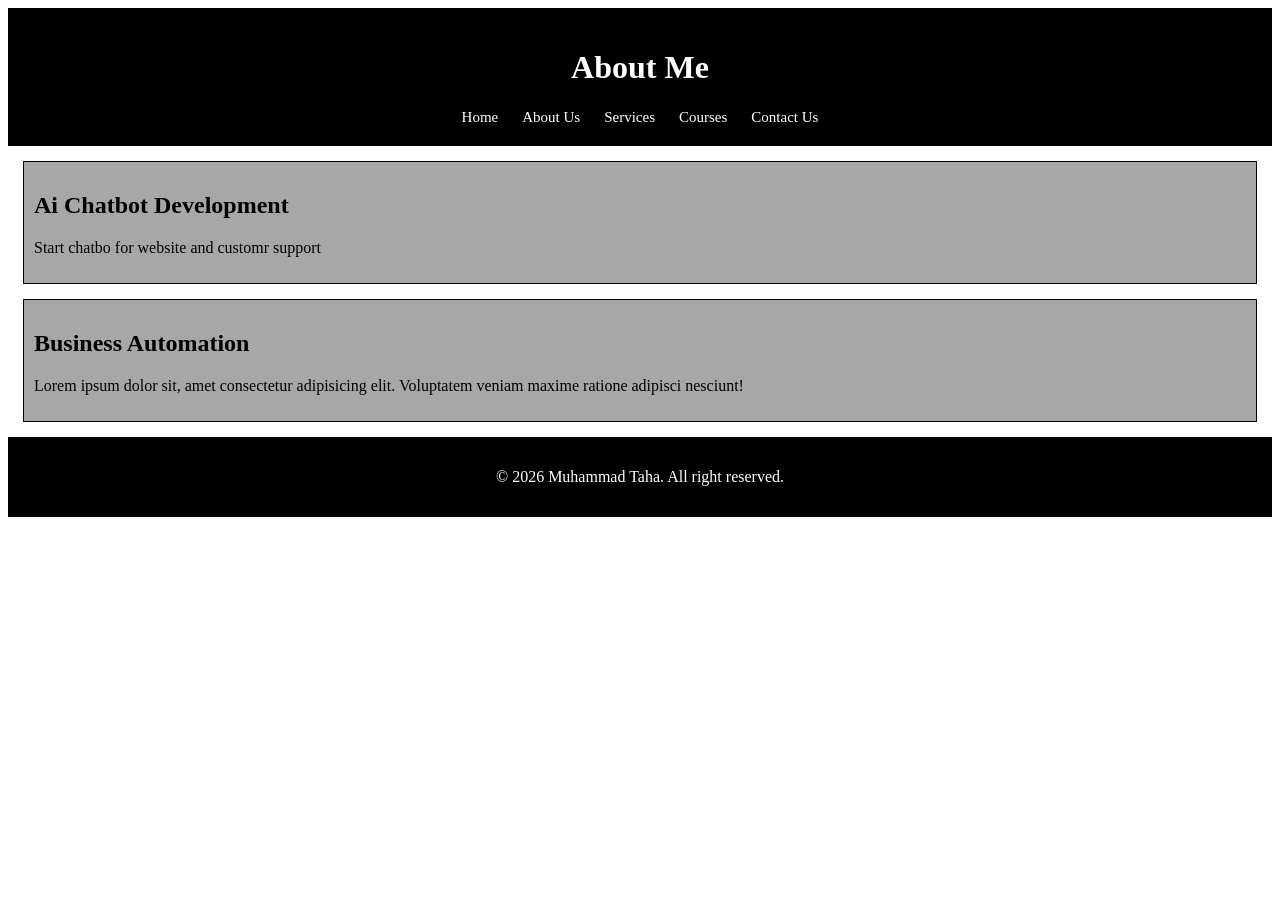
==== about.html @ bcf9bd1c "first commit" ====
<!DOCTYPE html>
<html lang="en">
<head>
    <meta charset="UTF-8">
    <meta name="viewport" content="width=device-width, initial-scale=1.0">
    <title>Document</title>
    <link rel="stylesheet" href="style.css">
</head>
<body>
    <header>
    <h1>About Me</h1>
   <nav>
    <a href="home.html">Home</a>
    <a href="about.html">About Us</a>
    <a href="service..html">Services</a>
    <a href="course.html">Courses</a>
    <a href="contact.html">Contact Us</a>
    </nav>
</header>
<div class="section2">
    <h2>Ai Chatbot Development</h2>
    <p>Start chatbo for website and customr support</p>
</div>
<div class="section2">
    <h2>Business Automation </h2>
    <p>Lorem ipsum dolor sit, amet consectetur adipisicing elit. Voluptatem veniam maxime ratione adipisci nesciunt!</p>
</div>
<footer>
        <p>&copy; 2026 Muhammad Taha. All right reserved. </p>
     </footer>
</body>
</html>
---- style.css ----
header{
    background-color: rgb(0, 0, 0);
    color: rgb(255, 255, 255);
    text-align: center;
    padding: 20px;
}
nav a{
    color: white;
    text-decoration: none;
    font-size: 15px;
    padding: 10px;

}
nav a:hover{
    color: yellow;
}
img{
    height: 200px;
    width: 200px;
    border-radius: 5px;
    border: solid rgb(228, 180, 180);
}
button{
    border: solid black;
    font-size: 15px;
    margin: 15px;
    background-color: white;
    padding: 5px;
}
footer{
    background-color: black;
    color: white;
    padding: 15px;
    margin-top: 10px;
    text-align: center;
}
.section2{
    border: 1px solid black;
    background-color: rgb(168, 167, 167);
    margin: 15px;
    padding-top: 10px;
    padding-bottom: 10px;
    padding-left: 10px;
}
.section4{
    border: 1px solid black;
    background-color: rgb(166, 161, 161);
    padding: 10px;
    margin: 15px;   
}
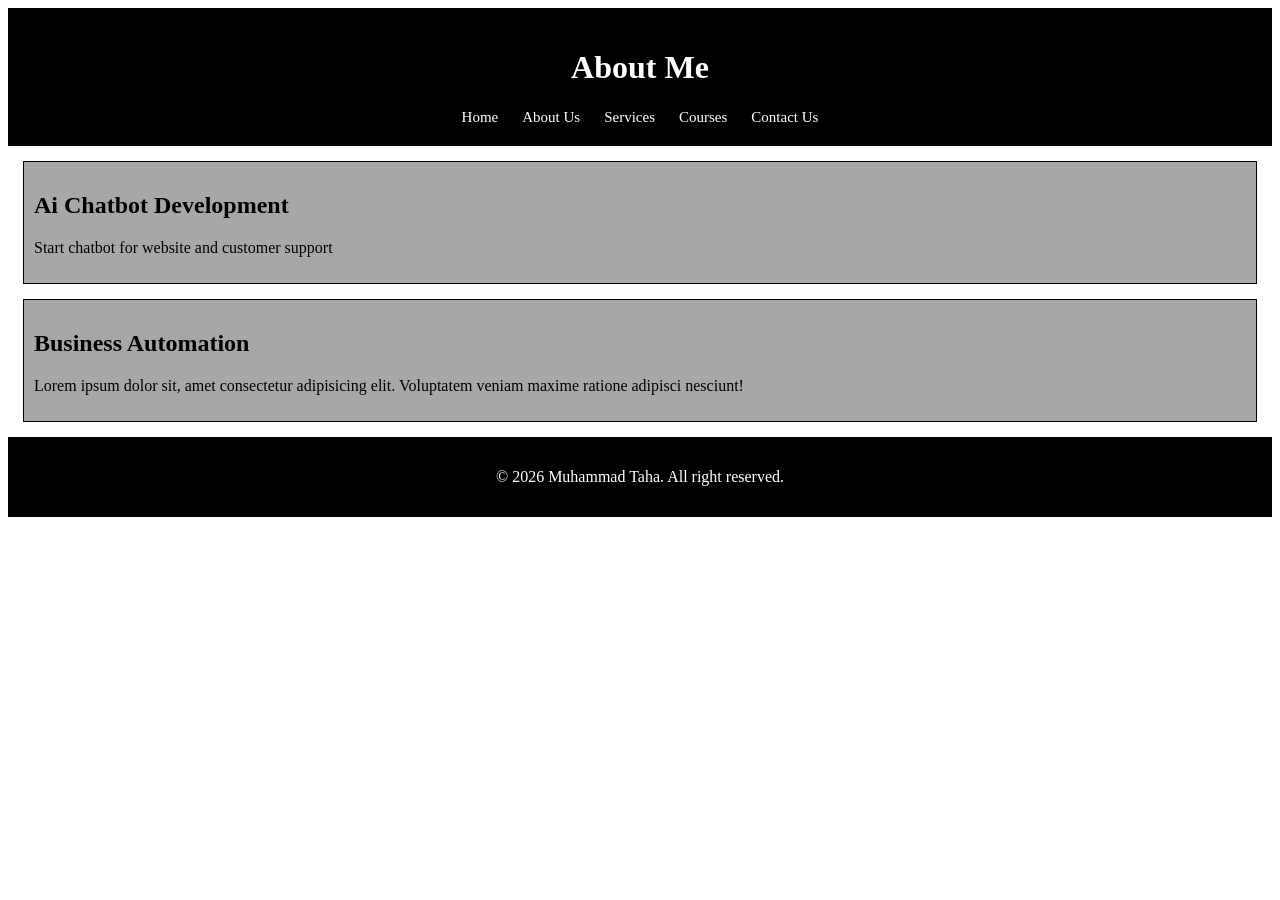
==== commit 6d3c7d00: "Fix typo in chatbot description" ====
--- a/about.html
+++ b/about.html
@@ -19,7 +19,7 @@
 </header>
 <div class="section2">
     <h2>Ai Chatbot Development</h2>
-    <p>Start chatbo for website and customr support</p>
+    <p>Start chatbot for website and customer support</p>
 </div>
 <div class="section2">
     <h2>Business Automation </h2>
@@ -29,4 +29,4 @@
         <p>&copy; 2026 Muhammad Taha. All right reserved. </p>
      </footer>
 </body>
-</html>+</html>
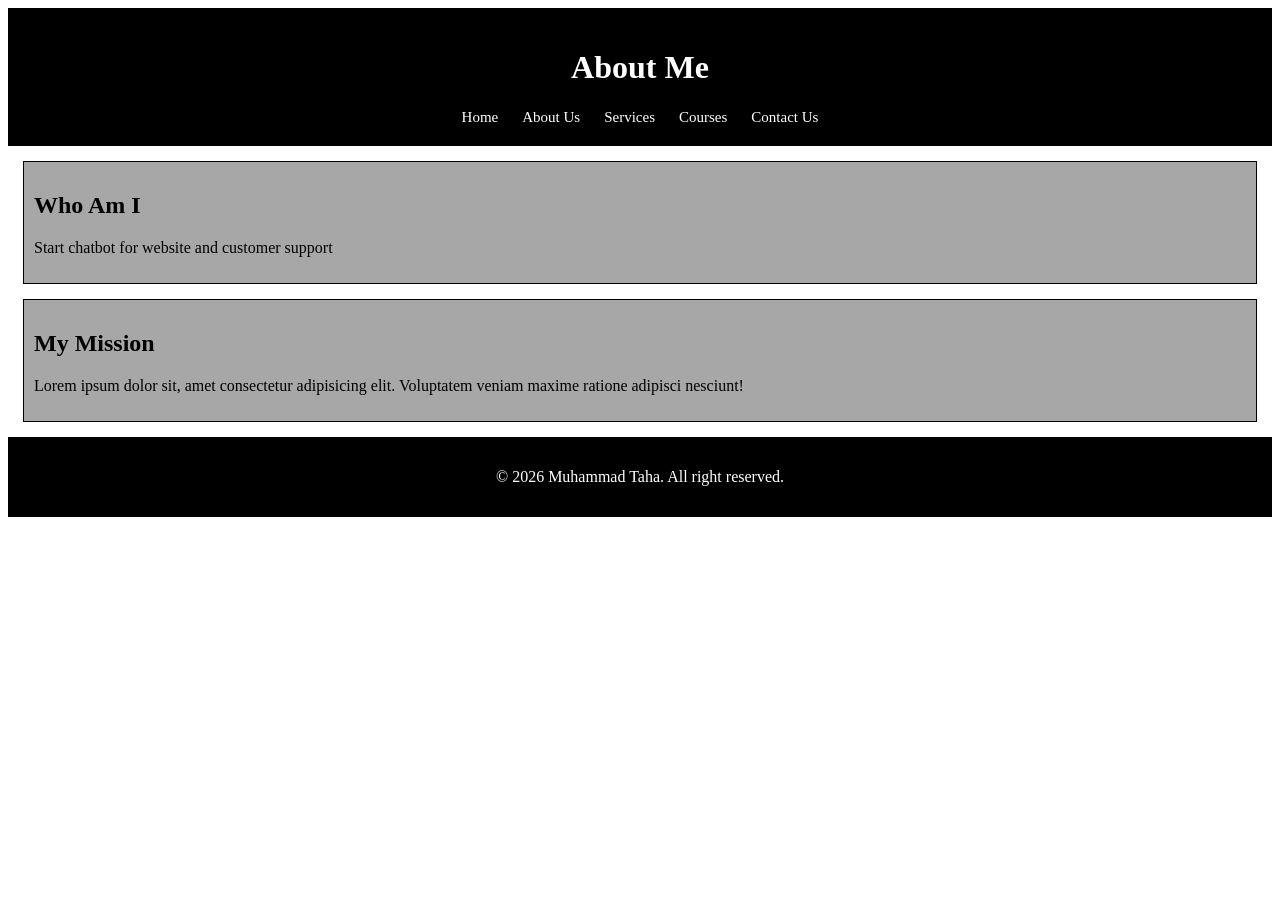
==== commit c34702bc: "Update about.html" ====
--- a/about.html
+++ b/about.html
@@ -18,11 +18,11 @@
     </nav>
 </header>
 <div class="section2">
-    <h2>Ai Chatbot Development</h2>
+    <h2>Who Am I</h2>
     <p>Start chatbot for website and customer support</p>
 </div>
 <div class="section2">
-    <h2>Business Automation </h2>
+    <h2>My Mission</h2>
     <p>Lorem ipsum dolor sit, amet consectetur adipisicing elit. Voluptatem veniam maxime ratione adipisci nesciunt!</p>
 </div>
 <footer>
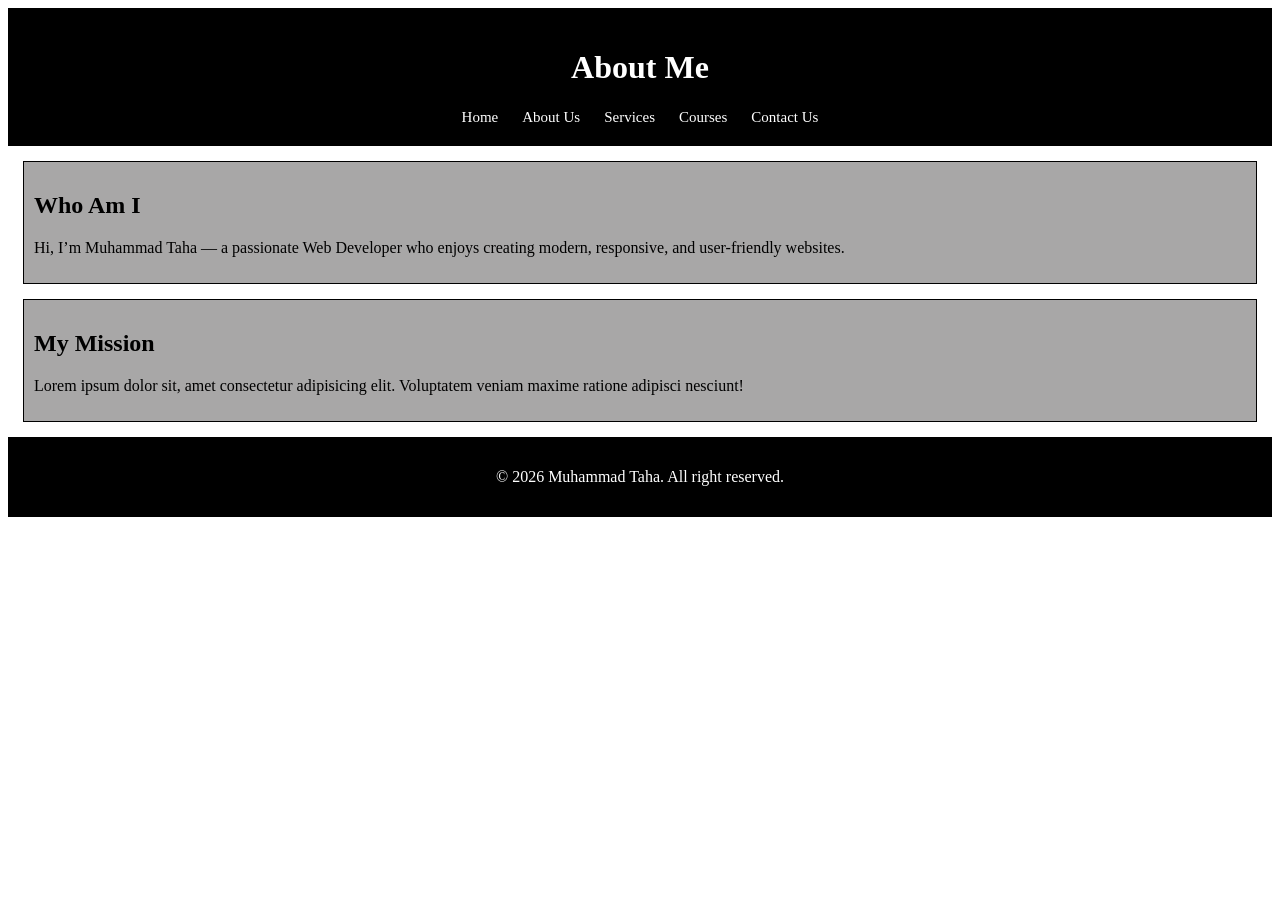
==== commit c990d497: "Update about.html" ====
--- a/about.html
+++ b/about.html
@@ -10,7 +10,7 @@
     <header>
     <h1>About Me</h1>
    <nav>
-    <a href="home.html">Home</a>
+    <a href="index.html">Home</a>
     <a href="about.html">About Us</a>
     <a href="service..html">Services</a>
     <a href="course.html">Courses</a>
@@ -19,7 +19,7 @@
 </header>
 <div class="section2">
     <h2>Who Am I</h2>
-    <p>Start chatbot for website and customer support</p>
+    <p>Hi, I’m Muhammad Taha — a passionate Web Developer who enjoys creating modern, responsive, and user-friendly websites.</p>
 </div>
 <div class="section2">
     <h2>My Mission</h2>
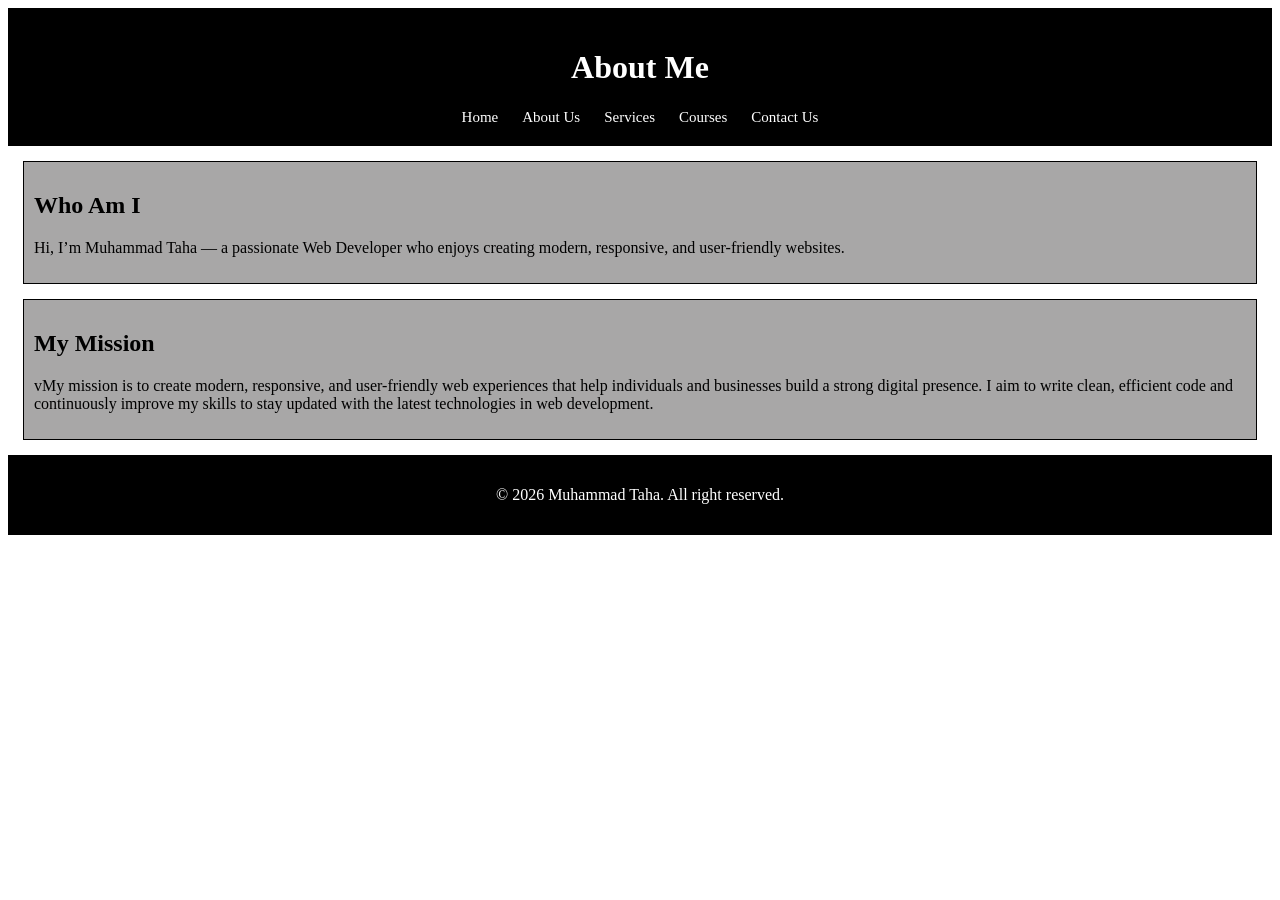
==== commit 14712d33: "Update about.html" ====
--- a/about.html
+++ b/about.html
@@ -23,7 +23,7 @@
 </div>
 <div class="section2">
     <h2>My Mission</h2>
-    <p>Lorem ipsum dolor sit, amet consectetur adipisicing elit. Voluptatem veniam maxime ratione adipisci nesciunt!</p>
+    <p>vMy mission is to create modern, responsive, and user-friendly web experiences that help individuals and businesses build a strong digital presence. I aim to write clean, efficient code and continuously improve my skills to stay updated with the latest technologies in web development.</p>
 </div>
 <footer>
         <p>&copy; 2026 Muhammad Taha. All right reserved. </p>
